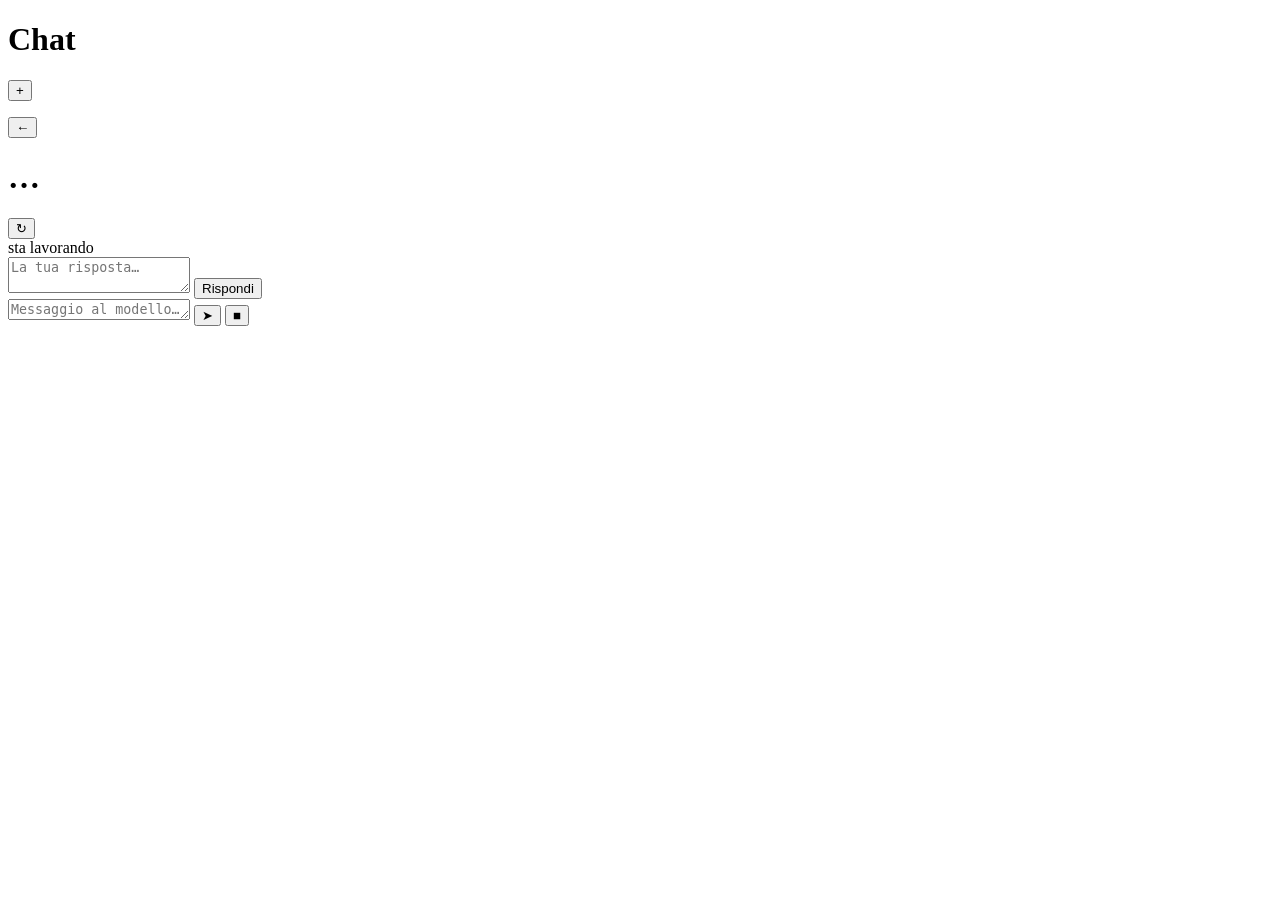
==== web_mobile/index.html @ 3f82ef70 "v2.33.0 - Ctrl+C, sincronizzazione in diretta, app installabile Ctrl+C non spegneva piu' niente. Le " ====
<!DOCTYPE html>
<html lang="it">
<head>
<meta charset="utf-8">
<meta name="viewport" content="width=device-width, initial-scale=1, viewport-fit=cover">
<meta name="theme-color" content="#101418">
<title>Harness Mobile</title>
<link rel="icon" type="image/png" sizes="192x192" href="/static/icons/icon-192.png">
<!-- Icona per "Aggiungi a Home" su iOS: deve stare nella root servita. -->
<link rel="apple-touch-icon" href="/static/icons/apple-touch-icon.png">
<meta name="apple-mobile-web-app-title" content="Harness">
<meta name="apple-mobile-web-app-status-bar-style" content="black-translucent">
<!-- Manifest PWA: e' questo che Android/Desktop usano per l'icona dell'app
     installata. Non e' un file statico: il server ci mette dentro start_url
     con la chiave, senno' l'icona sulla schermata home aprirebbe un 401. -->
<link rel="manifest" href="/manifest.webmanifest">
<link rel="stylesheet" href="/static/style.css">
</head>
<body>

<!-- Elenco conversazioni -->
<div id="view-list" class="view">
  <header class="topbar">
    <h1>Chat</h1>
    <button id="btn-new" class="icon-btn" title="Nuova chat">+</button>
  </header>
  <div id="conn-banner" class="banner hidden"></div>
  <ul id="session-list" class="session-list"></ul>
</div>

<!-- Conversazione -->
<div id="view-chat" class="view hidden">
  <header class="topbar">
    <button id="btn-back" class="icon-btn" title="Torna all'elenco">&#8592;</button>
    <h1 id="chat-title">…</h1>
    <button id="btn-refresh" class="icon-btn" title="Ricarica">&#8635;</button>
  </header>

  <main id="messages" class="messages"></main>

  <!-- Sta lavorando: una riga sola, animata, appiccicata sopra il composer.
       E' la risposta alla domanda che ci si fa guardando il telefono ("sta
       ancora lavorando o si e' piantato?"), e per questo dice anche da quanto.
       aria-live: chi usa VoiceOver sente cambiare l'attivita' senza toccare. -->
  <div id="attivita" class="attivita hidden" aria-live="polite">
    <span class="battito" aria-hidden="true"></span>
    <span id="attivita-testo" class="attivita-testo">sta lavorando</span>
    <span id="attivita-tempo" class="attivita-tempo"></span>
  </div>

  <!-- Card per rispondere a una domanda dell'agente (ask-user-question) -->
  <div id="question-card" class="question-card hidden">
    <div class="question-text" id="question-text"></div>
    <div id="question-options" class="question-options"></div>
    <textarea id="answer-input" rows="2" placeholder="La tua risposta…"></textarea>
    <button id="btn-answer" class="primary">Rispondi</button>
  </div>

  <footer class="composer">
    <textarea id="prompt-input" rows="1" placeholder="Messaggio al modello…"></textarea>
    <button id="btn-send" class="send" title="Invia">&#10148;</button>
    <button id="btn-stop" class="stop hidden" title="Ferma il turno">&#9632;</button>
  </footer>
</div>

<div id="toast" class="toast hidden"></div>

<script src="/static/app.js"></script>
</body>
</html>
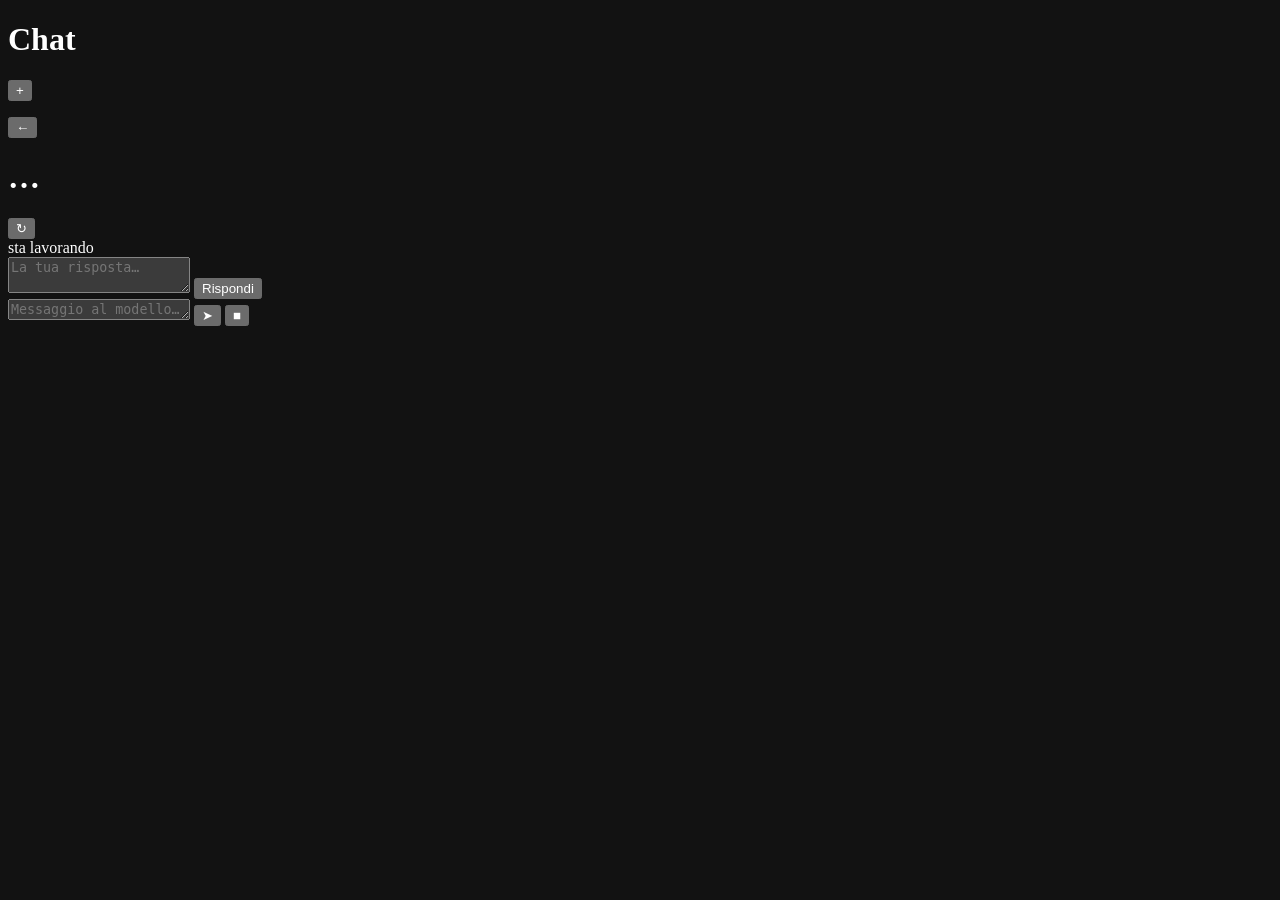
==== commit 8831d88a: "tool e frontend: una regola sola dove ce n'erano tre dispatch aveva un ramo except TypeError che dic" ====
--- a/web_mobile/index.html
+++ b/web_mobile/index.html
@@ -4,6 +4,9 @@
 <meta charset="utf-8">
 <meta name="viewport" content="width=device-width, initial-scale=1, viewport-fit=cover">
 <meta name="theme-color" content="#101418">
+<!-- Senza, su iOS i controlli nativi (cursore del textarea, barre di
+     scorrimento) restano in schema chiaro sopra un fondo scuro. -->
+<meta name="color-scheme" content="dark">
 <title>Harness Mobile</title>
 <link rel="icon" type="image/png" sizes="192x192" href="/static/icons/icon-192.png">
 <!-- Icona per "Aggiungi a Home" su iOS: deve stare nella root servita. -->
@@ -32,7 +35,16 @@
 <div id="view-chat" class="view hidden">
   <header class="topbar">
     <button id="btn-back" class="icon-btn" title="Torna all'elenco">&#8592;</button>
-    <h1 id="chat-title">…</h1>
+    <div class="chat-head">
+      <h1 id="chat-title">…</h1>
+      <!-- Modello e workspace della chat: solo lettura. Su un telefono non
+           c'e' posto per dei selettori, e la scelta resta al desktop. -->
+      <div class="chat-meta">
+        <span id="chat-model"></span>
+        <span class="meta-sep" hidden>·</span>
+        <span id="chat-workspace"></span>
+      </div>
+    </div>
     <button id="btn-refresh" class="icon-btn" title="Ricarica">&#8635;</button>
   </header>
 
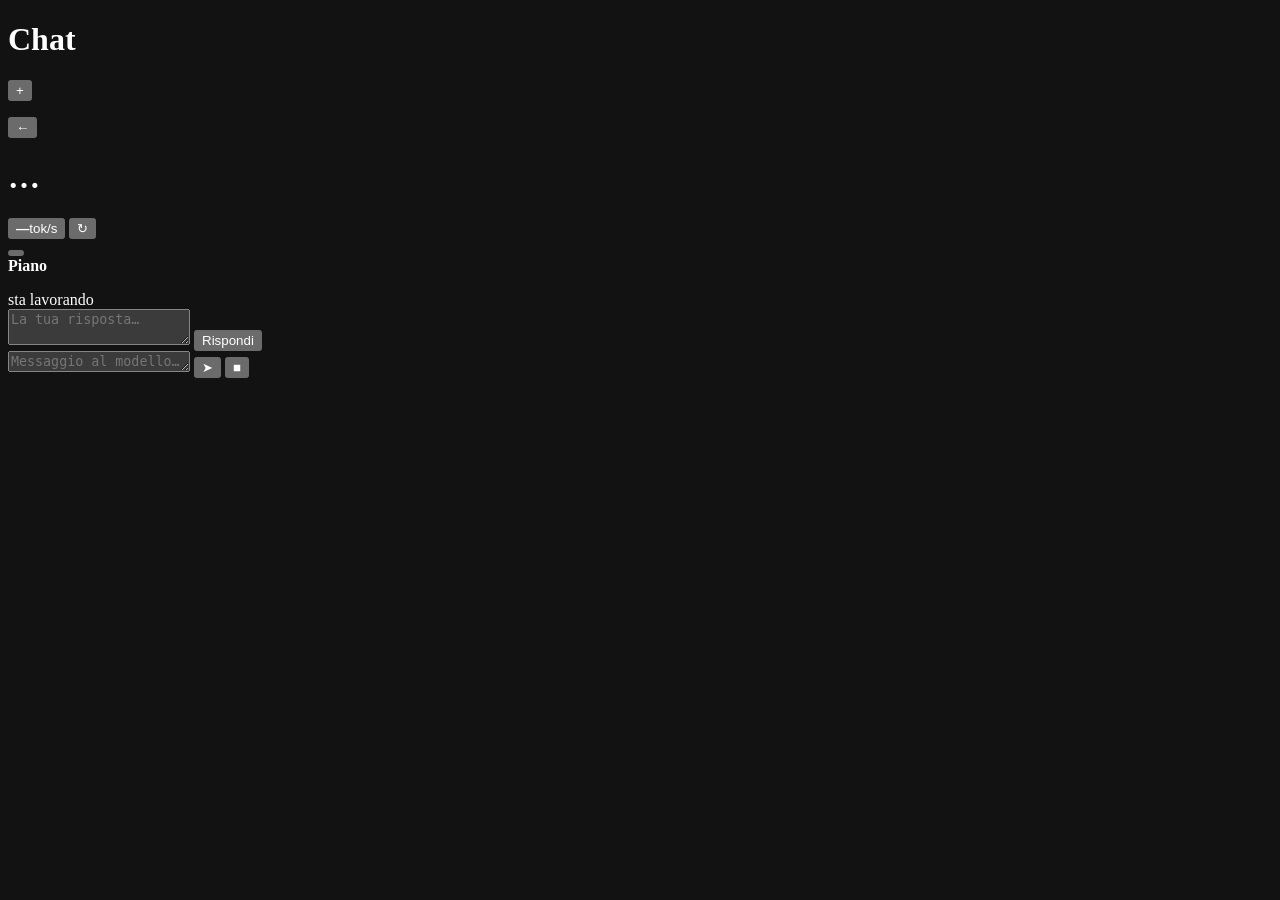
==== commit 7aac5019: "cruscotto: colonna di destra rifatta, e il telefono Quattro schede dal vivo al posto del riquadro "C" ====
--- a/web_mobile/index.html
+++ b/web_mobile/index.html
@@ -3,7 +3,7 @@
 <head>
 <meta charset="utf-8">
 <meta name="viewport" content="width=device-width, initial-scale=1, viewport-fit=cover">
-<meta name="theme-color" content="#101418">
+<meta name="theme-color" content="#11181b">
 <!-- Senza, su iOS i controlli nativi (cursore del textarea, barre di
      scorrimento) restano in schema chiaro sopra un fondo scuro. -->
 <meta name="color-scheme" content="dark">
@@ -45,10 +45,34 @@
         <span id="chat-workspace"></span>
       </div>
     </div>
+    <!-- Velocita' del modello: dal vivo mentre genera, la media dell'ultimo
+         turno a riposo. Toccandola dice anche contesto, cache e draft. -->
+    <button id="goccia-tok" class="goccia-tok hidden" type="button" title="Velocità di generazione">
+      <i aria-hidden="true"></i><b id="goccia-tok-v">—</b><span>tok/s</span>
+    </button>
     <button id="btn-refresh" class="icon-btn" title="Ricarica">&#8635;</button>
   </header>
 
-  <main id="messages" class="messages"></main>
+  <!-- Quanto e' pieno il contesto: una riga sola, sotto la barra. Si tinge
+       sopra il 70% e sopra il 90%, come la barra del desktop. -->
+  <div id="barra-contesto" class="barra-contesto" role="img" aria-label="Contesto">
+    <span id="barra-contesto-fill"></span>
+  </div>
+
+  <div class="messages-wrap" id="messages-wrap">
+    <main id="messages" class="messages"></main>
+    <!-- Il piano come una rotaia: un pallino per punto, pieno se fatto, che
+         pulsa se e' in corso, ambra se saltato. La linea si riempie fino
+         all'ultimo punto chiuso. Toccandola si apre l'elenco. -->
+    <button id="rotaia-piano" class="rotaia hidden" type="button" aria-label="Piano di lavoro">
+      <span class="rotaia-linea"><span id="rotaia-fatto" class="rotaia-fatto"></span></span>
+      <span id="rotaia-punti" class="rotaia-punti"></span>
+    </button>
+    <div id="piano-foglio" class="piano-foglio hidden" role="dialog" aria-label="Piano">
+      <div class="piano-testa"><b>Piano</b><span id="piano-conto"></span></div>
+      <ol id="piano-elenco" class="piano-elenco"></ol>
+    </div>
+  </div>
 
   <!-- Sta lavorando: una riga sola, animata, appiccicata sopra il composer.
        E' la risposta alla domanda che ci si fa guardando il telefono ("sta
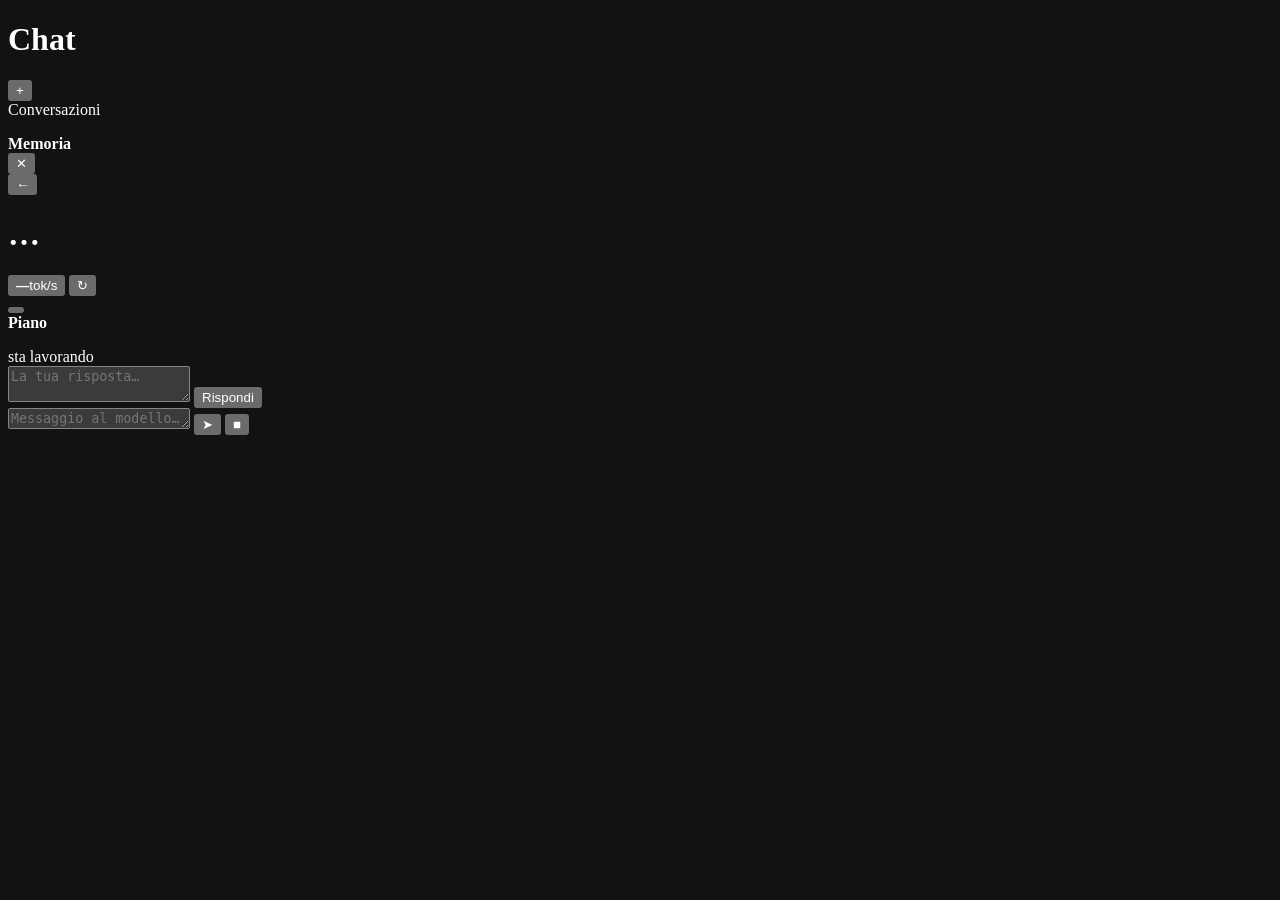
==== commit 8ca26327: "progetti: la schermata del progetto, gestione delle chat, telefono La home del progetto e' un crusco" ====
--- a/web_mobile/index.html
+++ b/web_mobile/index.html
@@ -28,7 +28,25 @@
     <button id="btn-new" class="icon-btn" title="Nuova chat">+</button>
   </header>
   <div id="conn-banner" class="banner hidden"></div>
-  <ul id="session-list" class="session-list"></ul>
+  <!-- Un solo scorrimento per due elenchi: prima i progetti, ognuno con le
+       sue chat a richiesta e la sua memoria in sola lettura, poi le
+       conversazioni libere. -->
+  <div id="elenco" class="elenco">
+    <div id="progetti-mobile" class="progetti-mobile"></div>
+    <div id="libere-titolo" class="gruppo-titolo hidden">Conversazioni</div>
+    <ul id="session-list" class="session-list"></ul>
+  </div>
+</div>
+
+<!-- La memoria di un progetto: si legge dal telefono, si scrive dal desktop. -->
+<div id="memoria-foglio" class="memoria-foglio hidden" role="dialog" aria-modal="true" aria-labelledby="memoria-titolo">
+  <div class="memoria-pannello">
+    <div class="memoria-testa">
+      <div><b id="memoria-titolo">Memoria</b><span id="memoria-conto"></span></div>
+      <button id="memoria-chiudi" class="icon-btn" type="button" title="Chiudi" aria-label="Chiudi">&#10005;</button>
+    </div>
+    <div id="memoria-elenco" class="memoria-elenco"></div>
+  </div>
 </div>
 
 <!-- Conversazione -->
@@ -40,6 +58,8 @@
       <!-- Modello e workspace della chat: solo lettura. Su un telefono non
            c'e' posto per dei selettori, e la scelta resta al desktop. -->
       <div class="chat-meta">
+        <!-- Il progetto della chat: toccandolo si legge la sua memoria. -->
+        <button id="chat-progetto" class="chat-progetto" type="button" hidden></button>
         <span id="chat-model"></span>
         <span class="meta-sep" hidden>·</span>
         <span id="chat-workspace"></span>
